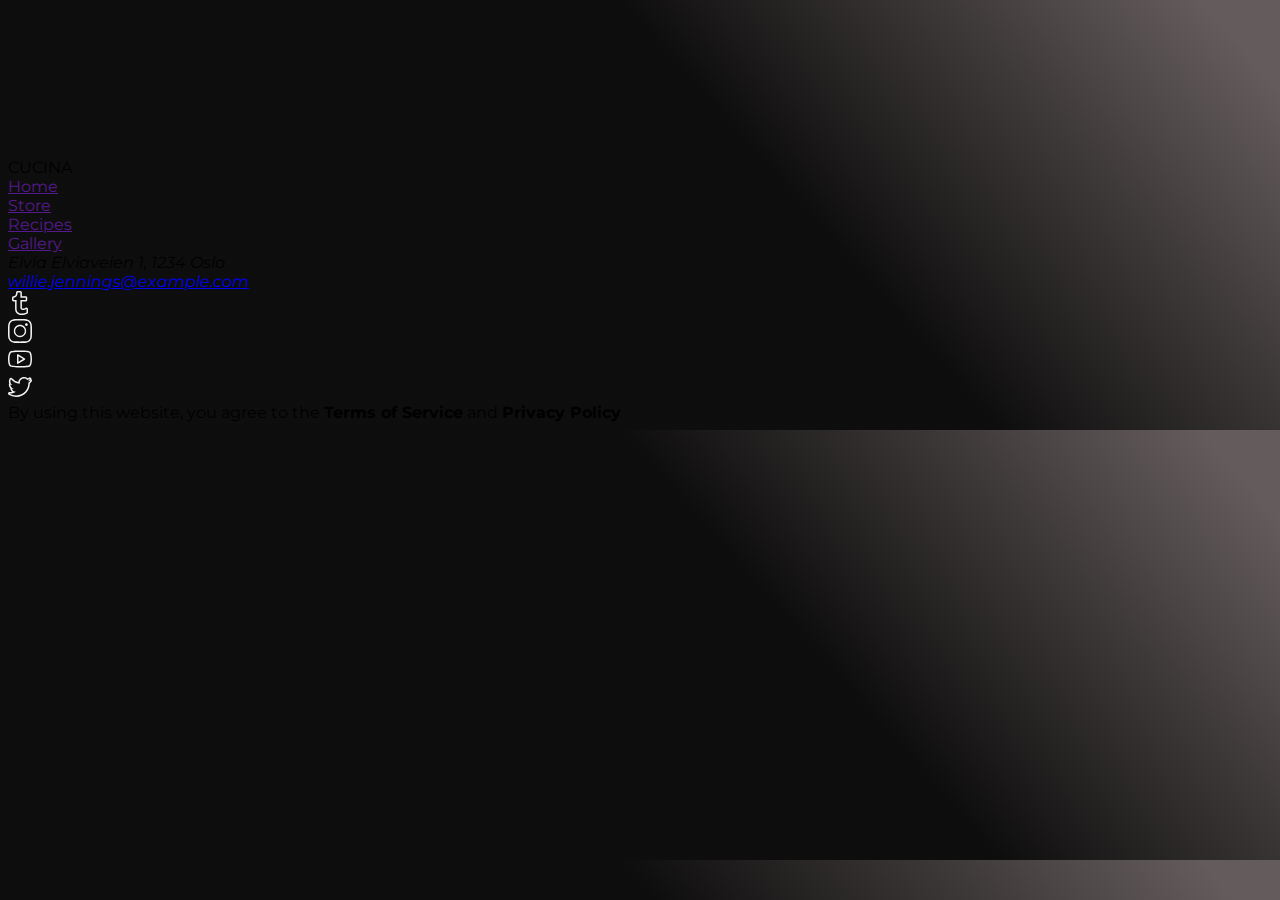
==== footer.html @ 32104d51 "section_for_each" ====
<!DOCTYPE html>
<html lang="en">
    <head>
    <meta charset="UTF-8" />
    <meta http-equiv="X-UA-Compatible" content="IE=edge" />
    <meta name="viewport" content="width=device-width, initial-scale=1.0" />
    <link
        rel="stylesheet"
        href="https://cdnjs.cloudflare.com/ajax/libs/modern-normalize/1.1.0/modern-normalize.min.css"
        integrity="sha512-wpPYUAdjBVSE4KJnH1VR1HeZfpl1ub8YT/NKx4PuQ5NmX2tKuGu6U/JRp5y+Y8XG2tV+wKQpNHVUX03MfMFn9Q=="
        crossorigin="anonymous"
        referrerpolicy="no-referrer"
    />
    <link rel="stylesheet" href="./css/style.css" />
    <link rel="preconnect" href="https://fonts.googleapis.com" />
    <link rel="preconnect" href="https://fonts.gstatic.com" crossorigin />
    <link
        href="https://fonts.googleapis.com/css2?family=Inter&family=Montserrat:wght@300;400;500;600;700;800;900&family=Roboto:wght@400;500&display=swap"
        rel="stylesheet"
    />
    <title>Cucina</title>
    </head>
<body>
    <footer>       
        <img src="./images/sprite.svg#icon-logo" alt="CUCINA">CUCINA</a>
    <nav>
        <ul>
            <li><a href="">Home</a></li>
            <li><a href="">Store</a></li>
            <li><a href="">Recipes</a></li>
            <li><a href="">Gallery</a></li>
        </ul>
    </nav>        
        <address>
            Elvia Elviaveien 1, 1234 Oslo
        </address>
        <address>
            <a href="mailto:willie.jennings@example.com">willie.jennings@example.com</a>
        </address>
            <ul>
                <li class="footer-list-soc-item">
                    <a href="" class="footer-item-soc-link link">
                    <svg class="footer-item-soc-icon" width="24" height="24">
                    <use href="./images/sprite.svg#icon-telegram"></use>
                    </svg></a></li>
                <li class="footer-list-soc-item">
                    <a href="" class="footer-item-soc-link link">
                    <svg class="footer-item-soc-icon" width="24" height="24">
                    <use href="./images/sprite.svg#icon-instagram"></use>
                    </svg></a></li>
                <li class="footer-list-soc-item">
                    <a href="" class="footer-item-soc-link link">
                    <svg class="footer-item-soc-icon" width="24" height="24">
                    <use href="./images/sprite.svg#icon-youtube"></use>
                    </svg></a></li>
                <li class="footer-list-soc-item">
                    <a href="" class="footer-item-soc-link link">
                    <svg class="footer-item-soc-icon" width="24" height="24">
                    <use href="./images/sprite.svg#icon-twetter"></use>
                    </svg></a></li>
            </ul>
            <p>By using this website, you agree to the <b>Terms of Service</b> and <b>Privacy Policy</b></p>                    
    </footer>    
</body>
</html>
---- css/style.css ----
body {
  font-family: "Montserrat", sans-serif;
  background-color: black;
  background-image: linear-gradient(
    228.52deg,
    rgba(111, 102, 102, 0.9) 4.71%,
    rgba(16, 15, 15, 0.9) 39.77%,
    rgba(16, 15, 15, 0.9) 44.21%
  );
}

:root {
  --typical-first-font: "Roboto", sans-serif;
  --typical-second-font: "Inter", sans-serif;
  --typical-color-text: #f3f3f3;
  --typical-pasive-color: rgba(188, 26, 26, 0.2);
  --typical-active-color: rgba(188, 26, 26, 0.5);
}

h1,
h2,
h3,
h4,
h5,
h6,
p {
  margin: 0;
}

ul {
  margin: 0;
  padding-left: 0;
}

img {
  display: block;
  max-width: 100%;
  height: auto;
}

.list {
  list-style: none;
}

.link {
  text-decoration: none;
}

.btn {
  cursor: pointer;
  font-family: inherit;
}

.container {
  width: 1140px;
  padding: 0 15px;
  margin: 0 auto;
  outline: 1px solid red;
}

/* ------------- HEADER --------------*/

.header {
  border-bottom: 3px solid #100f0f;
  /* background: linear-gradient(
    256.51deg,
    rgba(111, 102, 102, 0.9) 26.96%,
    rgba(16, 15, 15, 0.9) 79.08%,
    rgba(16, 15, 15, 0.9) 79.08%
  ); */
}
.header-container {
  display: flex;
  align-items: center;
}

.header-navigation {
  display: flex;
  align-items: center;
  margin-right: auto;
}
.logo-icon {
  fill: var(--typical-color-text);
  margin-right: 16px;
  cursor: pointer;
}

.logo-icon:is(:hover, :focus) {
  fill: var(--typical-active-color);
}

.header-logo {
  font-weight: 700;
  font-size: 20px;
  line-height: calc(24 / 20);
  text-transform: uppercase;
  color: var(--typical-color-text);
  margin-right: 236px;
  padding-top: 31px;
  padding-bottom: 25px;
}

.header-list {
  display: flex;
  gap: 52px;
}

.header-item {
}

.header-link {
  font-weight: 600;
  font-size: 16px;
  line-height: calc(20 / 16);
  color: var(--typical-color-text);
  padding-top: 33px;
  padding-bottom: 27px;
}

.header-link:is(:hover, :focus) {
  color: var(--typical-active-color);
}

.header-button {
  font-family: inherit;
  font-weight: 800;
  font-size: 16px;
  line-height: calc(20 / 16);
  color: var(--typical-color-text);
  border: 1px solid var(--typical-color-text);
  border-radius: 16px;
  background-color: transparent;
  padding: 10px 33px;
}

.header-button:is(:hover, :focus) {
  color: var(--typical-active-color);
  border-color: var(--typical-active-color);
}

/* ----------------- hero -----------------*/

.hero {
  padding-top: 72px;
  padding-bottom: 72px;
}

.hero-container {
  display: flex;  
  align-items: center;
}

.hero-left-container {
  min-width: 447px;
}

.hero-right-container {
  display: flex;
  justify-content: end;
}

.hero-title {
  margin-bottom: 24px;
  border-left: 1px solid var(--typical-color-text);
  padding-left: 12px;

  font-weight: 500;
  font-size: 64px;
  line-height: 1.22;
  color: var(--typical-color-text);
}

.hero-subtitle {
  margin-bottom: 48px;

  font-weight: 300;
  font-size: 36px;
  line-height: 1.22;
  color: var(--typical-color-text);
}

.hero-wrap {
  font-weight: 900;
  font-size: 36px;
  line-height: 1.22;
  color: rgba(188, 26, 26, 0.71);
}

.hero-btn {
  margin-bottom: 48px;
  padding: 20px 84px;
  border: none;
  border-radius: 16px;

  font-weight: 500;
  font-size: 30px;
  line-height: 1.22;
  color: var(--typical-color-text);
  background-color: var(--typical-pasive-color);
}

.hero-btn:is(:hover, :focus) {
  background-color: var(--typical-active-color);
}

.hero-list-of-details {
  display: flex;
  max-width: 383px;
}

.hero-wrap-numbers {
  margin-right: 12px;

  font-weight: 600;
  font-size: 32px;
  line-height: 0.62;
  color: var(--typical-color-text);
}

.hero-wrap::before {
  content: "";
  width: 1px;
  height: 78px;
  background-color: var(--typical-color-text);
  margin-right: 12px;
}

.hero-item-detail {
  display: flex;
  width: 50%;
  align-items: center;

  font-weight: 400;
  font-size: 16px;
  line-height: 20px;
  color: var(--typical-color-text);
}

.hero-list-description-ingredients {
  display: flex;
  flex-direction: column;
  justify-content: space-between;
}

.hero-item-description-ingredient {
  border-bottom: 0.3px solid var(--typical-color-text);

  font-weight: 400;
  font-size: 16px;
  line-height: 1.25;
  color: var(--typical-color-text);
}

.hero-soc-list {
  display: flex;
  flex-direction: column;
  gap: 32px;
  justify-content: center;
  align-items: center;
  margin-left: 47px;
}

.hero-soc-item {
  width: 24px;
  height: 24px;
}

.hero-link {
  width: 100%;
  height: 100%;
}

.hero-icons {
  fill: var(--typical-color-text);
}

.hero-icons:is(:hover, :focus) {
  fill: var(--typical-active-color);
}
/* ----------------- section menu -----------------*/



/* ----------------- section2 -----------------*/

/* ----------------- section3 -----------------*/

/* ----------------- section4 -----------------*/

/* ----------------- footer -----------------*/
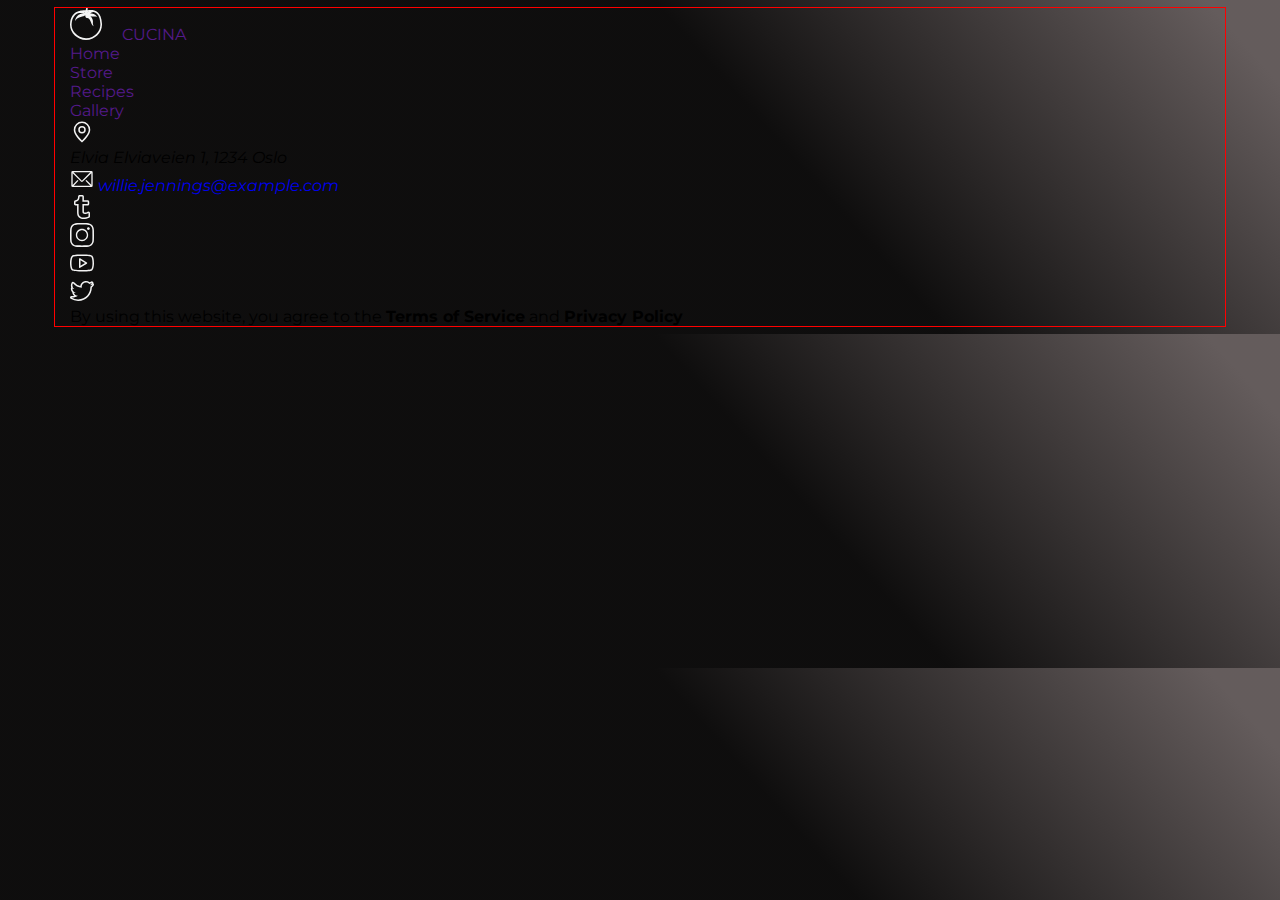
==== commit 8d6022e5: "footer html" ====
--- a/footer.html
+++ b/footer.html
@@ -21,45 +21,63 @@
     <title>Cucina</title>
     </head>
 <body>
-    <footer>       
-        <img src="./images/sprite.svg#icon-logo" alt="CUCINA">CUCINA</a>
-    <nav>
-        <ul>
-            <li><a href="">Home</a></li>
-            <li><a href="">Store</a></li>
-            <li><a href="">Recipes</a></li>
-            <li><a href="">Gallery</a></li>
-        </ul>
-    </nav>        
-        <address>
-            Elvia Elviaveien 1, 1234 Oslo
-        </address>
-        <address>
-            <a href="mailto:willie.jennings@example.com">willie.jennings@example.com</a>
-        </address>
-            <ul>
-                <li class="footer-list-soc-item">
-                    <a href="" class="footer-item-soc-link link">
-                    <svg class="footer-item-soc-icon" width="24" height="24">
-                    <use href="./images/sprite.svg#icon-telegram"></use>
-                    </svg></a></li>
-                <li class="footer-list-soc-item">
-                    <a href="" class="footer-item-soc-link link">
-                    <svg class="footer-item-soc-icon" width="24" height="24">
-                    <use href="./images/sprite.svg#icon-instagram"></use>
-                    </svg></a></li>
-                <li class="footer-list-soc-item">
-                    <a href="" class="footer-item-soc-link link">
-                    <svg class="footer-item-soc-icon" width="24" height="24">
-                    <use href="./images/sprite.svg#icon-youtube"></use>
-                    </svg></a></li>
-                <li class="footer-list-soc-item">
-                    <a href="" class="footer-item-soc-link link">
-                    <svg class="footer-item-soc-icon" width="24" height="24">
-                    <use href="./images/sprite.svg#icon-twetter"></use>
-                    </svg></a></li>
-            </ul>
-            <p>By using this website, you agree to the <b>Terms of Service</b> and <b>Privacy Policy</b></p>                    
-    </footer>    
+    <footer class="footer">
+        <div class="container footer-container">
+            <div class="footer-navigation-container">
+                <nav class="footer-navigation">
+                    <svg class="logo-icon" width="32" height="32">
+                        <use href="./images/sprite.svg#icon-logo"></use></svg>
+                        <a href="" class="footer-logo link">CUCINA</a>
+                    <ul class="footer-list list">
+                        <li class="footer-item"><a href="" class="footer-link link">Home</a></li>
+                        <li class="footer-item"><a href="" class="footer-link link">Store</a></li>
+                        <li class="footer-item"><a href="" class="footer-link link">Recipes</a></li>
+                        <li class="footer-item"><a href="" class="footer-link link">Gallery</a></li>
+                    </ul>
+                </nav>
+            </div> 
+            <div class="address-container">       
+                <address class="address">
+                    <ul class="footer-address-list list">
+                        <li class="footer-address-item">
+                            <a href="" class="footer-address-link link">
+                            <svg class="footer-address-icon" width="24" height="24">
+                            <use href="./images/sprite.svg#icon-location"></use></svg></a>
+                            <p class="footer-address">Elvia Elviaveien 1, 1234 Oslo</p></li>
+                        <li class="footer-address-item">
+                            <a href="" class="footer-address-link link">
+                            <svg class="footer-address-icon" width="24" height="24">
+                            <use href="./images/sprite.svg#icon-email"></use></svg></a>
+                            <a href="mailto:willie.jennings@example.com" class="footer-mail link">willie.jennings@example.com</a></li>
+                    </ul>                    
+                </address>
+            </div>
+            <div>
+                <ul class="footer-soc-list list">
+                    <li class="footer-soc-item">
+                        <a href="" class="footer-soc-link link">
+                        <svg class="footer-soc-icon" width="24" height="24">
+                        <use href="./images/sprite.svg#icon-telegram"></use>
+                        </svg></a></li>
+                    <li class="footer-soc-item">
+                        <a href="" class="footer-soc-link link">
+                        <svg class="footer-soc-icon" width="24" height="24">
+                        <use href="./images/sprite.svg#icon-instagram"></use>
+                        </svg></a></li>
+                    <li class="footer-soc-item">
+                        <a href="" class="footer-soc-link link">
+                        <svg class="footer-soc-icon" width="24" height="24">
+                        <use href="./images/sprite.svg#icon-youtube"></use>
+                        </svg></a></li>
+                    <li class="footer-soc-item">
+                        <a href="" class="footer-soc-link link">
+                        <svg class="footer-soc-icon" width="24" height="24">
+                        <use href="./images/sprite.svg#icon-twetter"></use>
+                        </svg></a></li>
+                </ul>
+            </div>
+          <p class="footer-text">By using this website, you agree to the <b>Terms of Service</b> and <b>Privacy Policy</b></p>                    
+        </div>
+    </footer> 
 </body>
 </html>--- a/css/style.css
+++ b/css/style.css
@@ -58,6 +58,18 @@
   outline: 1px solid red;
 }
 
+.visually-hidden {
+  white-space: nowrap;
+  position: absolute;
+  height: 1px;
+  overflow: hidden;
+  border: 0;
+  padding: 0;
+  clip: rect(0 0 0 0);
+  clip-path: inset(50%);
+  margin: -1px;
+  width: 1px;
+}
 /* ------------- HEADER --------------*/
 
 .header {
@@ -146,7 +158,7 @@
 }
 
 .hero-container {
-  display: flex;  
+  display: flex;
   align-items: center;
 }
 
@@ -155,8 +167,16 @@
 }
 
 .hero-right-container {
+  position: relative;
   display: flex;
   justify-content: end;
+}
+
+.hero-icon-img {
+  position: absolute;
+  right: 114%;
+  top: 66%;
+  fill: rgba(188, 26, 26, 0.8);
 }
 
 .hero-title {
@@ -191,6 +211,8 @@
   padding: 20px 84px;
   border: none;
   border-radius: 16px;
+
+  transition: background-color 250ms cubic-bezier(0.4, 0, 0.2, 1);
 
   font-weight: 500;
   font-size: 30px;
@@ -272,19 +294,261 @@
 
 .hero-icons {
   fill: var(--typical-color-text);
+  transition: fill 250ms cubic-bezier(0.4, 0, 0.2, 1);
 }
 
 .hero-icons:is(:hover, :focus) {
   fill: var(--typical-active-color);
 }
-/* ----------------- section menu -----------------*/
-
-
-
-/* ----------------- section2 -----------------*/
-
-/* ----------------- section3 -----------------*/
-
-/* ----------------- section4 -----------------*/
-
+/* ----------------- sauces first -----------------*/
+
+
+/* ----------------- sauces second -----------------*/
+.sauces-second {
+}
+.sauces-second-container {
+  padding: 120px 90px;
+}
+.sauces-second-list {
+}
+.sauces-second-item {
+  display: flex;
+}
+.sauces-second-img {
+  display: block;
+  border-radius: 291px;
+  width: 349px;
+  height: 349px;
+  filter: drop-shadow(0px 0px 50px #7c7070);
+  background-image: url(../images/ketchup-or-tomato-sauce.jpg);
+  background-repeat: no-repeat;
+  background-position: center;
+  background-size: cover;
+}
+.sauces-second-img:nth-child(2) {
+  background-image: url(../images/red-hot-chilli-sauce.jpg);
+  margin-left: 90px;
+}
+.sauces-second-wrap {
+  padding-top: 75px;
+  padding-left: 90px;
+}
+.sauces-second-title {
+  font-size: 32px;
+  line-height: 1.22;
+  color: var(--typical-color-text);
+  display: block;
+  margin-bottom: 16px;
+}
+.sauces-second-desc {
+  font-size: 16px;
+  line-height: 1.25;
+  color: var(--typical-color-text);
+  margin-bottom: 20px;
+  width: 406px;
+}
+.sauces-second-btn {
+  font-size: 20px;
+  line-height: 1.2;
+  color: var(--typical-color-text);
+  background-color: var(--typical-pasive-color);
+  border-color: transparent;
+  border-radius: 8px;
+  padding: 10px 50px;
+}
+.sauces-second-btn:is(:hover, :focus) {
+  background-color: var(--typical-active-color);
+}
+
+.sauces-second-up-down {
+  background-color: var(--typical-first-font);
+  border: transparent;
+  display: flex;
+  margin: 0 auto;
+  align-items: center;
+  min-height: 23px;
+}
+.sauces-second-up-down-icon {
+  fill: var(--typical-color-text);
+}
+
+
+/* ----------------- video -----------------*/
+
+
+/* ----------------- slider -----------------*/
+.input-slade {
+  display: block;
+  height: 504px;
+  margin-left: auto;
+  margin-right: auto;
+  padding: 0%;
+  position: relative;
+  /* width: 1038px; */
+}
+
+.sliders {
+  background-color: #ddd;
+  overflow: hidden;
+  position: relative;
+  width: 1038px;
+  height: 504px;
+  margin-left: auto;
+  margin-right: auto;
+  -moz-box-shadow: 0 0 20px rgba(0, 0, 0, 0.5);
+  -o-box-shadow: 0 0 20px rgba(0, 0, 0, 0.5);
+  box-shadow: 0 0 20px rgba(0, 0, 0, 0.5);
+}
+.input-slade > input {
+  display: none;
+}
+.slides {
+  height: inherit;
+  position: absolute;
+  width: inherit;
+  margin-left: auto;
+  margin-right: auto;
+}
+
+.slide1 {
+  background-image: url(../images/slader-slade1.jpg);
+}
+.slide2 {
+  background-image: url(../images/slader-slade2.jpg);
+}
+.slide3 {
+  background-image: url(../images/slader-slade3.jpg);
+}
+.input-slade .controls {
+  left: 50%;
+  margin-left: -98px;
+  position: absolute;
+}
+
+.input-slade label {
+  cursor: pointer;
+  display: inline-block;
+  height: 8px;
+  margin: 25px 12px 0 16px;
+  position: relative;
+  width: 8px;
+  -webkit-border-radius: 50%;
+  -moz-border-radius: 50%;
+  -o-border-radius: 50%;
+  border-radius: 50%;
+}
+
+.input-slade label:after {
+  border: 2px solid #ddd;
+  content: " ";
+  display: block;
+  height: 12px;
+  left: -4px;
+  position: absolute;
+  top: -4px;
+  width: 12px;
+  -webkit-border-radius: 50%;
+  -moz-border-radius: 50%;
+  -o-border-radius: 50%;
+  border-radius: 50%;
+}
+.input-slade label {
+  cursor: pointer;
+  display: inline-block;
+  height: 8px;
+  margin: 25px 12px 0 16px;
+  position: relative;
+  width: 8px;
+  -webkit-border-radius: 50%;
+  -moz-border-radius: 50%;
+  -o-border-radius: 50%;
+  border-radius: 50%;
+  -webkit-transition: background ease-in-out 0.5s;
+  -moz-transition: background ease-in-out 0.5s;
+  -o-transition: background ease-in-out 0.5s;
+  transition: background ease-in-out 0.5s;
+}
+
+.input-slade label:hover,
+#slide1:checked ~ .controls label:nth-of-type(1),
+#slide2:checked ~ .controls label:nth-of-type(2),
+#slide3:checked ~ .controls label:nth-of-type(3) {
+  background: #ddd;
+}
+.slides {
+  height: inherit;
+  opacity: 0;
+  position: absolute;
+  width: inherit;
+  z-index: 0;
+  -webkit-transform: scale(1.5);
+  -moz-transform: scale(1.5);
+  -o-transform: scale(1.5);
+  transform: scale(1.5);
+  -webkit-transition: transform ease-in-out 0.5s, opacity ease-in-out 0.5s;
+  -moz-transition: transform ease-in-out 0.5s, opacity ease-in-out 0.5s;
+  -o-transition: transform ease-in-out 0.5s, opacity ease-in-out 0.5s;
+  transition: transform ease-in-out 0.5s, opacity ease-in-out 0.5s;
+}
+
+#slide1:checked ~ .sliders > .slide1,
+#slide2:checked ~ .sliders > .slide2,
+#slide3:checked ~ .sliders > .slide3 {
+  opacity: 1;
+  z-index: 1;
+  -webkit-transform: scale(1);
+  -moz-transform: scale(1);
+  -o-transform: scale(1);
+  transform: scale(1);
+}
+
+.btn-slider{
+  position: relative;
+  width: 32px;
+  height: 32px;
+  background-color: transparent;
+  box-shadow: none;
+  fill: white;
+  border-radius: 0;
+  border: 0;
+} 
+
+.button-right{
+  content: '';
+  position: absolute;
+  margin: 0;
+  padding: 0;
+  top: 50%;
+  left: 0px;
+  transform:rotate(180deg);
+  /* border: 5px solid white; */
+}
+
+.button-left{
+  content: '';
+  position: absolute;
+  top: 50%;
+  right: 0px;
+}
+
+.button-right:is(:hover,:focus){
+  fill: grey;
+}
+
+.button-left:is(:hover,:focus){
+  fill: grey;
+}
+
+.button-svg{
+  margin: 0;
+  padding: 0;
+  width: 32px;
+  height: 32px;
+}
+.btn-icon{
+    margin: 0;
+    padding: 0;
+    width: 12px;
+    height: 23px;
+}
 /* ----------------- footer -----------------*/
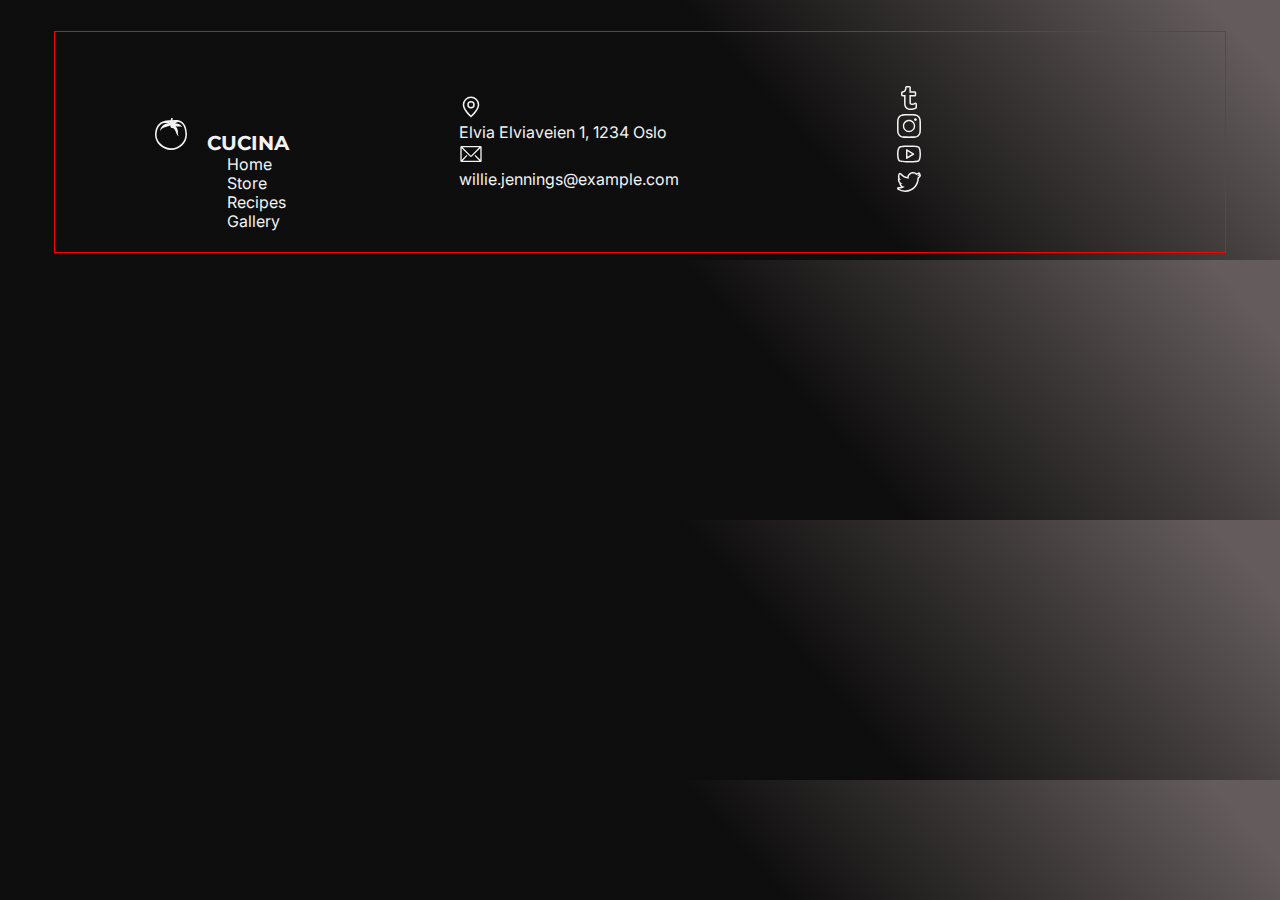
==== commit ca7a9ab9: "Merge pull request #13 from InnaAnatoliivna/mep39" ====
--- a/footer.html
+++ b/footer.html
@@ -36,7 +36,7 @@
                     </ul>
                 </nav>
             </div> 
-            <div class="address-container">       
+            <div class="address-container">                     
                 <address class="address">
                     <ul class="footer-address-list list">
                         <li class="footer-address-item">
@@ -76,7 +76,7 @@
                         </svg></a></li>
                 </ul>
             </div>
-          <p class="footer-text">By using this website, you agree to the <b>Terms of Service</b> and <b>Privacy Policy</b></p>                    
+            <p class="footer-text">By using this website, you agree to the <b>Terms of Service</b> and <b>Privacy Policy</b></p>                    
         </div>
     </footer> 
 </body>
--- a/css/style.css
+++ b/css/style.css
@@ -552,3 +552,141 @@
     height: 23px;
 }
 /* ----------------- footer -----------------*/
+.footer {
+  padding-top: 24px;
+  /* background: #C9C9C9; */
+}
+.container {
+}
+.footer-container {
+  display: flex;
+  align-items: center;
+}
+.footer-navigation-container {
+  display: flex;
+  align-items: center;
+  margin-right: auto;
+}
+.footer-navigation {
+}
+.logo-icon {
+  fill: #F3F3F3;
+  margin-top: 64px;
+  margin-left: 85px;
+  margin-right: 16px;
+  cursor: pointer;
+  transition: fill 250ms cubic-bezier(0.4, 0, 0.2, 1);
+}
+.logo-icon:is(:hover, :focus) {
+  fill: rgba(188, 26, 26, 0.5);
+}
+.footer-logo {
+  font-family: 'Montserrat';
+  font-weight: 700;
+  font-size: 20px;
+  line-height: 1.2;
+  color: #F3F3F3;
+  font-style: normal;
+  transition: color 250ms cubic-bezier(0.4, 0, 0.2, 1);
+}
+.footer-logo:is(:hover, :focus) {
+  color: var(--typical-active-color);
+}
+.link {
+}
+.footer-list {
+  display: block;
+  align-items: center;
+  margin-right: auto;
+}
+.list {
+}
+.footer-item {
+  
+}
+.footer-link {
+  font-family: 'Inter';
+  font-weight: 400;
+  font-size: 16px;
+  line-height: 1.19;
+  font-style: normal;
+  color: #F3F3F3;
+
+  margin-top: 24px;
+  margin-left: 157px; 
+  margin-right: 173px;
+  transition: color 250ms cubic-bezier(0.4, 0, 0.2, 1);
+}
+.footer-link:is(:hover, :focus) {
+  color: var(--typical-active-color);
+}
+.address-container {
+}
+.address {
+}
+.footer-address-list {
+}
+.footer-address-item {
+}
+.footer-address-link {
+}
+.footer-address-icon {
+  fill: #F3F3F3;
+  transition: fill 250ms cubic-bezier(0.4, 0, 0.2, 1);
+}
+
+.footer-address-icon:is(:hover, :focus) {
+  fill: var(--typical-active-color);
+}
+.footer-address {
+  font-family: 'Inter';
+  font-weight: 400;
+  font-size: 16px;
+  line-height: 1.19;
+  color: #F3F3F3;
+  font-style: normal; 
+  transition: color 250ms cubic-bezier(0.4, 0, 0.2, 1);
+}
+
+.footer-address:is(:hover, :focus) {
+  color: var(--typical-active-color);
+}
+
+.footer-mail {
+  font-family: 'Inter';
+  font-weight: 400;
+  font-size: 16px;
+  line-height: 1.19;
+  color: #F3F3F3;
+  font-style: normal;
+  transition: color 250ms cubic-bezier(0.4, 0, 0.2, 1);
+}
+
+.footer-mail:is(:hover, :focus) {
+  color: var(--typical-active-color);
+}
+
+.footer-soc-list {
+}
+.footer-soc-item {
+}
+.footer-soc-link {
+  /* fill: #F3F3F3; */
+}
+.footer-soc-icon {
+  fill: #F3F3F3;
+  transition: fill 250ms cubic-bezier(0.4, 0, 0.2, 1);
+  margin-left: 218px;
+}
+.footer-soc-icon:is(:hover, :focus) {
+  fill: var(--typical-active-color);
+}
+.footer-text {
+  font-family: 'Roboto';
+  font-weight: 400;
+  font-size: 14px;
+  line-height: 1.21;
+  color: #979797;
+  font-style: normal;
+  margin-left: 405px;
+}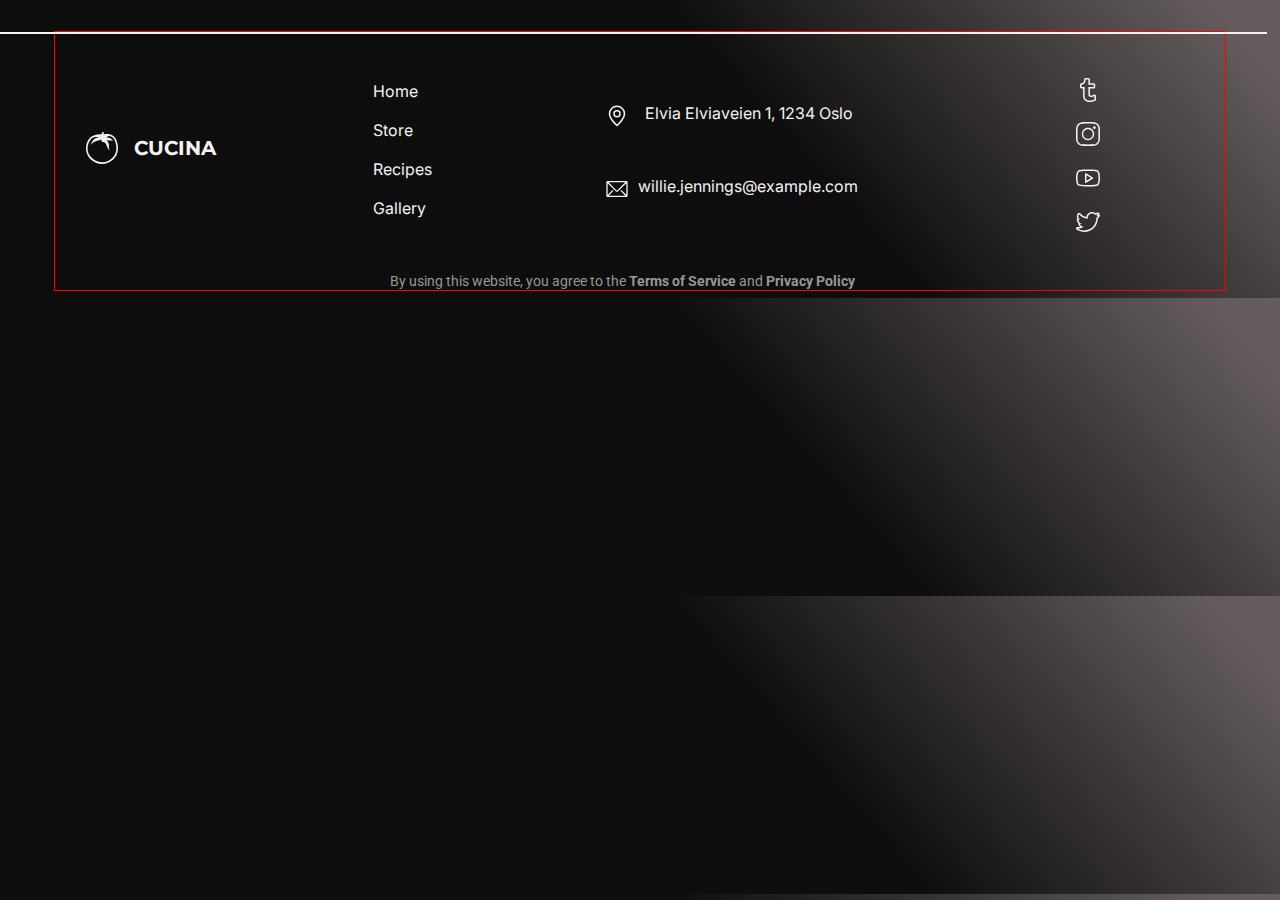
==== commit 6c5b8336: "footer" ====
--- a/footer.html
+++ b/footer.html
@@ -22,61 +22,63 @@
     </head>
 <body>
     <footer class="footer">
-        <div class="container footer-container">
-            <div class="footer-navigation-container">
-                <nav class="footer-navigation">
-                    <svg class="logo-icon" width="32" height="32">
-                        <use href="./images/sprite.svg#icon-logo"></use></svg>
-                        <a href="" class="footer-logo link">CUCINA</a>
-                    <ul class="footer-list list">
-                        <li class="footer-item"><a href="" class="footer-link link">Home</a></li>
-                        <li class="footer-item"><a href="" class="footer-link link">Store</a></li>
-                        <li class="footer-item"><a href="" class="footer-link link">Recipes</a></li>
-                        <li class="footer-item"><a href="" class="footer-link link">Gallery</a></li>
+        <div class="container">
+            <div class="line"></div>
+            <div class="footer-container">
+                <div class="footer-navigation-container">                    
+                    <nav class="footer-navigation">                        
+                            <a href="" class="footer-logo link"><svg class="logo-icon" width="32" height="32">
+                                <use href="./images/sprite.svg#icon-logo"></use></svg>CUCINA</a>
+                        <ul class="footer-list list">
+                            <li class="footer-item"><a href="" class="footer-link link">Home</a></li>
+                            <li class="footer-item"><a href="" class="footer-link link">Store</a></li>
+                            <li class="footer-item"><a href="" class="footer-link link">Recipes</a></li>
+                            <li class="footer-item"><a href="" class="footer-link link">Gallery</a></li>
+                        </ul>
+                    </nav>
+                </div> 
+                <div class="address-container">                     
+                    <address class="address">
+                        <ul class="footer-address-list list">
+                            <li class="footer-address-item">
+                                <a href="" class="footer-address-link link">
+                                <svg class="footer-address-icon" width="24" height="24">
+                                <use href="./images/sprite.svg#icon-location"></use></svg></a>
+                                <p class="footer-address">Elvia Elviaveien 1, 1234 Oslo</p></li>
+                            <li class="footer-address-item">
+                                <a href="" class="footer-address-link link">
+                                <svg class="footer-address-icon" width="24" height="24">
+                                <use href="./images/sprite.svg#icon-email"></use></svg></a>
+                                <a href="mailto:willie.jennings@example.com" class="footer-mail link">willie.jennings@example.com</a></li>
+                        </ul>                    
+                    </address>
+                </div>
+                <div class="soc-container">
+                    <ul class="footer-soc-list list">
+                        <li class="footer-soc-item">
+                            <a href="" class="footer-soc-link link">
+                            <svg class="footer-soc-icon" width="24" height="24">
+                            <use href="./images/sprite.svg#icon-telegram"></use>
+                            </svg></a></li>
+                        <li class="footer-soc-item">
+                            <a href="" class="footer-soc-link link">
+                            <svg class="footer-soc-icon" width="24" height="24">
+                            <use href="./images/sprite.svg#icon-instagram"></use>
+                            </svg></a></li>
+                        <li class="footer-soc-item">
+                            <a href="" class="footer-soc-link link">
+                            <svg class="footer-soc-icon" width="24" height="24">
+                            <use href="./images/sprite.svg#icon-youtube"></use>
+                            </svg></a></li>
+                        <li class="footer-soc-item">
+                            <a href="" class="footer-soc-link link">
+                            <svg class="footer-soc-icon" width="24" height="24">
+                            <use href="./images/sprite.svg#icon-twetter"></use>
+                            </svg></a></li>
                     </ul>
-                </nav>
-            </div> 
-            <div class="address-container">                     
-                <address class="address">
-                    <ul class="footer-address-list list">
-                        <li class="footer-address-item">
-                            <a href="" class="footer-address-link link">
-                            <svg class="footer-address-icon" width="24" height="24">
-                            <use href="./images/sprite.svg#icon-location"></use></svg></a>
-                            <p class="footer-address">Elvia Elviaveien 1, 1234 Oslo</p></li>
-                        <li class="footer-address-item">
-                            <a href="" class="footer-address-link link">
-                            <svg class="footer-address-icon" width="24" height="24">
-                            <use href="./images/sprite.svg#icon-email"></use></svg></a>
-                            <a href="mailto:willie.jennings@example.com" class="footer-mail link">willie.jennings@example.com</a></li>
-                    </ul>                    
-                </address>
+                </div>
             </div>
-            <div>
-                <ul class="footer-soc-list list">
-                    <li class="footer-soc-item">
-                        <a href="" class="footer-soc-link link">
-                        <svg class="footer-soc-icon" width="24" height="24">
-                        <use href="./images/sprite.svg#icon-telegram"></use>
-                        </svg></a></li>
-                    <li class="footer-soc-item">
-                        <a href="" class="footer-soc-link link">
-                        <svg class="footer-soc-icon" width="24" height="24">
-                        <use href="./images/sprite.svg#icon-instagram"></use>
-                        </svg></a></li>
-                    <li class="footer-soc-item">
-                        <a href="" class="footer-soc-link link">
-                        <svg class="footer-soc-icon" width="24" height="24">
-                        <use href="./images/sprite.svg#icon-youtube"></use>
-                        </svg></a></li>
-                    <li class="footer-soc-item">
-                        <a href="" class="footer-soc-link link">
-                        <svg class="footer-soc-icon" width="24" height="24">
-                        <use href="./images/sprite.svg#icon-twetter"></use>
-                        </svg></a></li>
-                </ul>
-            </div>
-            <p class="footer-text">By using this website, you agree to the <b>Terms of Service</b> and <b>Privacy Policy</b></p>                    
+          <p class="footer-text">By using this website, you agree to the <b>Terms of Service</b> and <b>Privacy Policy</b></p>                    
         </div>
     </footer> 
 </body>
--- a/css/style.css
+++ b/css/style.css
@@ -558,20 +558,34 @@
 }
 .container {
 }
+
+.line {
+  position: relative;
+  margin: 0 -85px;
+  width: 1280px;
+  border: 1px solid #F3F3F3;
+}
+
 .footer-container {
   display: flex;
   align-items: center;
+  justify-content: center;
 }
 .footer-navigation-container {
   display: flex;
   align-items: center;
   margin-right: auto;
+  margin-top: 24px;
+  margin-bottom: 35px;
 }
 .footer-navigation {
-}
+  display: flex;
+  align-items: center;
+}
+
 .logo-icon {
   fill: #F3F3F3;
-  margin-top: 64px;
+  /* margin-top: 64px; */
   margin-left: 85px;
   margin-right: 16px;
   cursor: pointer;
@@ -581,6 +595,8 @@
   fill: rgba(188, 26, 26, 0.5);
 }
 .footer-logo {
+  display: flex;
+  align-items: center;
   font-family: 'Montserrat';
   font-weight: 700;
   font-size: 20px;
@@ -598,11 +614,12 @@
   display: block;
   align-items: center;
   margin-right: auto;
+  margin-top: 24px;  
 }
 .list {
 }
 .footer-item {
-  
+  margin-bottom: 20px;
 }
 .footer-link {
   font-family: 'Inter';
@@ -625,8 +642,11 @@
 .address {
 }
 .footer-address-list {
+  margin-top: 46px;
 }
 .footer-address-item {
+  display: flex;
+  margin-bottom: 45px;
 }
 .footer-address-link {
 }
@@ -644,7 +664,8 @@
   font-size: 16px;
   line-height: 1.19;
   color: #F3F3F3;
-  font-style: normal; 
+  font-style: normal;
+  margin-left: 16px; 
   transition: color 250ms cubic-bezier(0.4, 0, 0.2, 1);
 }
 
@@ -659,6 +680,7 @@
   line-height: 1.19;
   color: #F3F3F3;
   font-style: normal;
+  margin-left: 9px;
   transition: color 250ms cubic-bezier(0.4, 0, 0.2, 1);
 }
 
@@ -666,9 +688,16 @@
   color: var(--typical-active-color);
 }
 
-.footer-soc-list {
+.soc-container {
+  margin-right: 180px;
+}
+
+.footer-soc-list {  
+  margin-top: 24px;
+  /* display: flex; */
 }
 .footer-soc-item {
+  margin-bottom: 16px;
 }
 .footer-soc-link {
   /* fill: #F3F3F3; */
@@ -677,6 +706,7 @@
   fill: #F3F3F3;
   transition: fill 250ms cubic-bezier(0.4, 0, 0.2, 1);
   margin-left: 218px;
+  
 }
 .footer-soc-icon:is(:hover, :focus) {
   fill: var(--typical-active-color);
@@ -688,5 +718,6 @@
   line-height: 1.21;
   color: #979797;
   font-style: normal;
-  margin-left: 405px;
+  margin-left: 320px;
+  /* margin-right: 410px; */
 }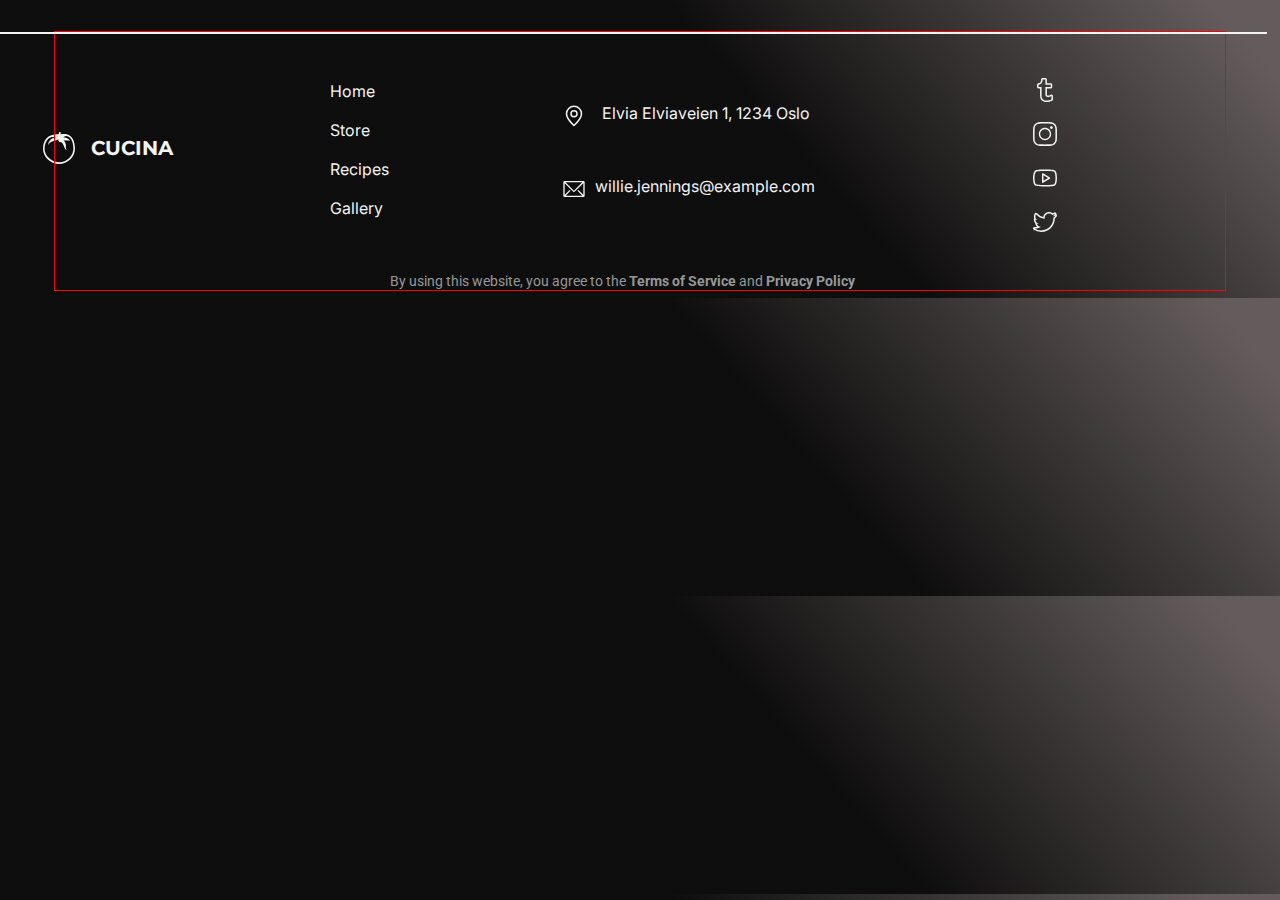
==== commit 332ea15c: "Merge branch 'main' into mep39" ====
--- a/footer.html
+++ b/footer.html
@@ -78,7 +78,7 @@
                     </ul>
                 </div>
             </div>
-          <p class="footer-text">By using this website, you agree to the <b>Terms of Service</b> and <b>Privacy Policy</b></p>                    
+            <p class="footer-text">By using this website, you agree to the <b>Terms of Service</b> and <b>Privacy Policy</b></p>                    
         </div>
     </footer> 
 </body>
--- a/css/style.css
+++ b/css/style.css
@@ -15,6 +15,10 @@
   --typical-color-text: #f3f3f3;
   --typical-pasive-color: rgba(188, 26, 26, 0.2);
   --typical-active-color: rgba(188, 26, 26, 0.5);
+  --backdrop-background-color: #C9C9C9;
+  --modal-background-color: #100F0F;
+  --transition-duration: 250ms;
+  --transition-timing-function: cubic-bezier(0.4, 0, 0.2, 1);
 }
 
 h1,
@@ -95,6 +99,7 @@
   fill: var(--typical-color-text);
   margin-right: 16px;
   cursor: pointer;
+  transition: fill var(--transition-duration) var(--transition-timing-function);
 }
 
 .logo-icon:is(:hover, :focus) {
@@ -127,6 +132,7 @@
   color: var(--typical-color-text);
   padding-top: 33px;
   padding-bottom: 27px;
+  transition: color var(--transition-duration) var(--transition-timing-function);
 }
 
 .header-link:is(:hover, :focus) {
@@ -143,6 +149,7 @@
   border-radius: 16px;
   background-color: transparent;
   padding: 10px 33px;
+  transition: color var(--transition-duration) var(--transition-timing-function), border-color var(--transition-duration) var(--transition-timing-function);
 }
 
 .header-button:is(:hover, :focus) {
@@ -212,7 +219,7 @@
   border: none;
   border-radius: 16px;
 
-  transition: background-color 250ms cubic-bezier(0.4, 0, 0.2, 1);
+  transition: background-color var(--transition-duration) var(--transition-timing-function);
 
   font-weight: 500;
   font-size: 30px;
@@ -294,9 +301,8 @@
 
 .hero-icons {
   fill: var(--typical-color-text);
-  transition: fill 250ms cubic-bezier(0.4, 0, 0.2, 1);
-}
-
+  transition: fill var(--transition-duration) var(--transition-timing-function);
+}
 .hero-icons:is(:hover, :focus) {
   fill: var(--typical-active-color);
 }
@@ -399,9 +405,11 @@
   -o-box-shadow: 0 0 20px rgba(0, 0, 0, 0.5);
   box-shadow: 0 0 20px rgba(0, 0, 0, 0.5);
 }
+
 .input-slade > input {
   display: none;
 }
+
 .slides {
   height: inherit;
   position: absolute;
@@ -524,18 +532,18 @@
   /* border: 5px solid white; */
 }
 
-.button-left{
+.button-left {
   content: '';
   position: absolute;
   top: 50%;
   right: 0px;
 }
 
-.button-right:is(:hover,:focus){
+.button-right:is(:hover,:focus) {
   fill: grey;
 }
 
-.button-left:is(:hover,:focus){
+.button-left:is(:hover,:focus) {
   fill: grey;
 }
 
@@ -556,8 +564,6 @@
   padding-top: 24px;
   /* background: #C9C9C9; */
 }
-.container {
-}
 
 .line {
   position: relative;
@@ -583,15 +589,16 @@
   align-items: center;
 }
 
-.logo-icon {
+.footer-logo-icon {
   fill: #F3F3F3;
   /* margin-top: 64px; */
   margin-left: 85px;
   margin-right: 16px;
   cursor: pointer;
-  transition: fill 250ms cubic-bezier(0.4, 0, 0.2, 1);
-}
-.logo-icon:is(:hover, :focus) {
+  transition: fill var(--transition-duration) var(--transition-timing-function);
+  }
+  
+.footer-logo-icon:is(:hover, :focus) {
   fill: rgba(188, 26, 26, 0.5);
 }
 .footer-logo {
@@ -603,7 +610,7 @@
   line-height: 1.2;
   color: #F3F3F3;
   font-style: normal;
-  transition: color 250ms cubic-bezier(0.4, 0, 0.2, 1);
+  transition: color var(--transition-duration) var(--transition-timing-function);
 }
 .footer-logo:is(:hover, :focus) {
   color: var(--typical-active-color);
@@ -632,7 +639,7 @@
   margin-top: 24px;
   margin-left: 157px; 
   margin-right: 173px;
-  transition: color 250ms cubic-bezier(0.4, 0, 0.2, 1);
+  transition: color var(--transition-duration) var(--transition-timing-function);
 }
 .footer-link:is(:hover, :focus) {
   color: var(--typical-active-color);
@@ -652,7 +659,7 @@
 }
 .footer-address-icon {
   fill: #F3F3F3;
-  transition: fill 250ms cubic-bezier(0.4, 0, 0.2, 1);
+  transition: fill var(--transition-duration) var(--transition-timing-function);
 }
 
 .footer-address-icon:is(:hover, :focus) {
@@ -664,9 +671,10 @@
   font-size: 16px;
   line-height: 1.19;
   color: #F3F3F3;
+
   font-style: normal;
   margin-left: 16px; 
-  transition: color 250ms cubic-bezier(0.4, 0, 0.2, 1);
+  transition: color var(--transition-duration) var(--transition-timing-function);
 }
 
 .footer-address:is(:hover, :focus) {
@@ -704,7 +712,7 @@
 }
 .footer-soc-icon {
   fill: #F3F3F3;
-  transition: fill 250ms cubic-bezier(0.4, 0, 0.2, 1);
+  transition: fill var(--transition-duration) var(--transition-timing-function);
   margin-left: 218px;
   
 }
@@ -718,6 +726,66 @@
   line-height: 1.21;
   color: #979797;
   font-style: normal;
+  
   margin-left: 320px;
   /* margin-right: 410px; */
-}+}
+
+  
+/* ------------MODAL WINDOW ----------------*/
+
+
+/* .backdrop {
+  position: fixed;
+  z-index: 90;
+  top: 0;
+  left: 0;
+  width: 100%;
+  height: 100%;
+  background-color: var(--backdrop-background-color);
+  opacity: 1;
+  visibility: visible;
+}
+
+.modal {
+  position: absolute;
+  z-index: 100;
+  min-height: 756px;
+  width: 530px;
+  padding:
+  top: 50%;
+  left: 50%;
+  transform: translate(-50%, -50%) scale(1);
+  background: var(--modal-background-color);
+  border-radius: 16px;
+  opacity: 1;
+
+}
+ .backdrop.is-hidden .modal {
+  transform: translate(-50%, -50%) scale(0.75);
+ }
+
+ .modal-close-button {
+  display: flex;
+  justify-content: center;
+  align-items: center;
+  position: absolute;
+  top: 28px;
+  right: 28px;
+  background-color: var(--modal-background-color);
+  border: none;
+  
+ }
+
+ .modal-close-button:is(:hover, :focus) {
+  background-color: var(--typical-active-color); not sure
+ }
+
+ .modal-close-button-icon {
+  fill: var(--typical-color-text);
+ }
+
+ .modal-close-button:hover .modal-close-button-icon,
+ .modal-close-button:focus .modal-close-button-icon {
+  fill: var(--typical-active-color); - not sure
+ } */
